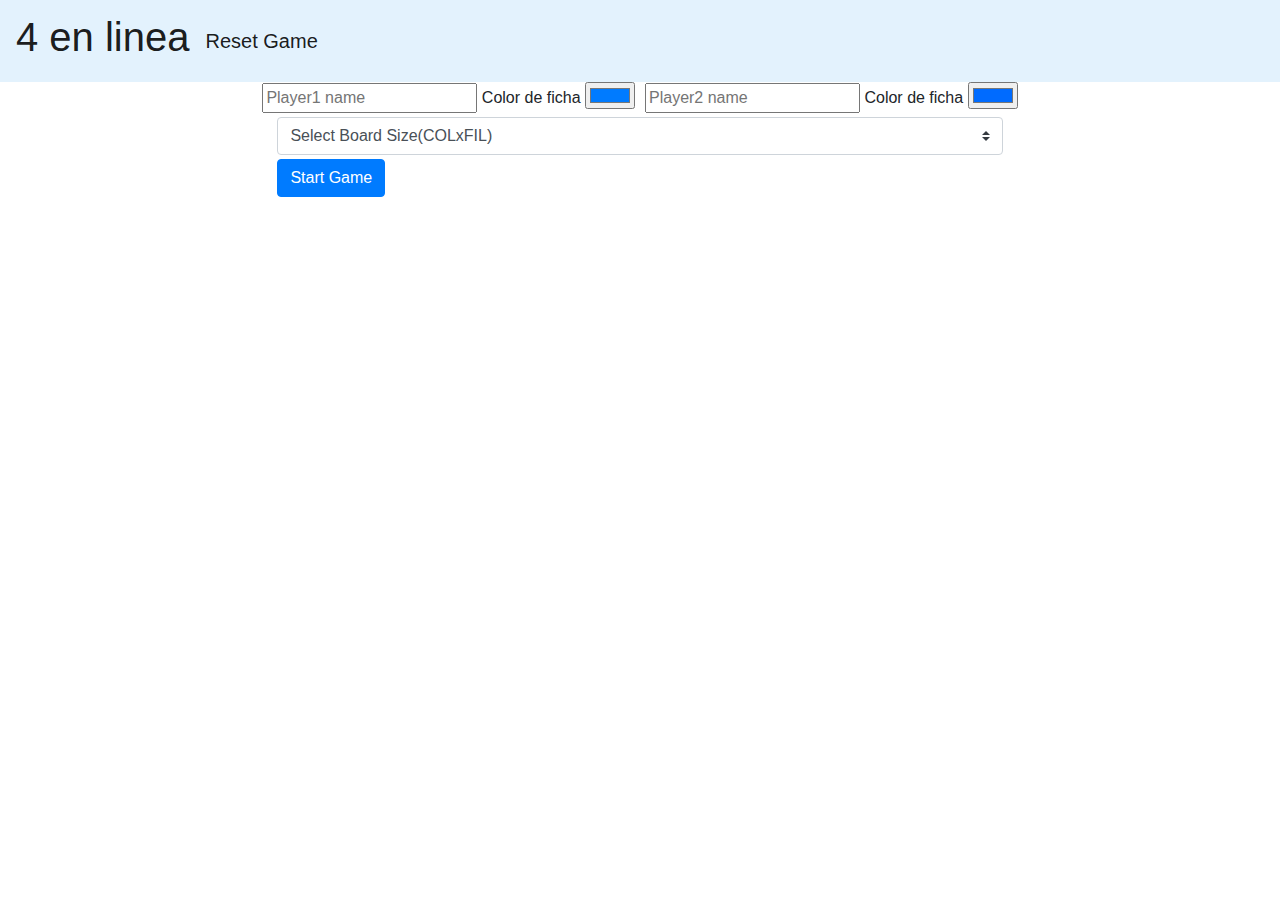
==== Trabajo Practico 2/index.html @ 462db4bb "Se realiazaron las funcionalidades que se encargan de imprimir los objetos en el canvas" ====
<!DOCTYPE html>
<html lang="en">

<head>
    <meta charset="UTF-8">
    <meta name="viewport" content="width=device-width, initial-scale=1.0">
    <link rel="stylesheet" href="https://stackpath.bootstrapcdn.com/bootstrap/4.3.1/css/bootstrap.min.css"
        integrity="sha384-ggOyR0iXCbMQv3Xipma34MD+dH/1fQ784/j6cY/iJTQUOhcWr7x9JvoRxT2MZw1T" crossorigin="anonymous">
    <link rel="stylesheet" href="Css/style1.css">
    <title>Document</title>
</head>

<body>
    <header>
        <nav class="navbar sticky-top navbar-expand-lg navbar-light " style="background-color: #e3f2fd;">
            <a class="navbar-brand" href="#">
                <!-- <img src="images/logo.jpg" width="30" height="30" class="d-inline-block align-top" alt="" loading="lazy"> -->
                <h1>4 en linea</h1>
            </a>
            <a class="navbar-brand" href="#">
                <!-- <img src="images/logo.jpg" width="30" height="30" class="d-inline-block align-top" alt="" loading="lazy"> -->
                Reset Game
            </a>
        </nav>
    </header>
    <form id="form">
        <div class="form-row">
            <div class="col">
                <input id="name1" class="playerName" type="text" class="form-control" placeholder="Player1 name">
                    Color de ficha
                    <input type="color" id="color-picker1" value="#007bff">
            </div>
            <div class="col">
                <input id="name2" class="playerName" type="text" class="form-control" placeholder="Player2 name">
                    Color de ficha
                    <input type="color" id="color-picker2" value="#006bff">
            </div>
        </div>
        <div id="alert" class="alert alert-warning" role="alert" hidden>
            Debe seleccionar un tablero antes de jugar
        </div>
        <div class="col-auto my-1">
            <select class="custom-select mr-sm-2" id="boards">
                <option value="0" selected hidden>Select Board Size(COLxFIL)</option>
                <option value="1">7x6</option>
                <option value="2">9x6</option>
                <option value="3">10x10</option>
            </select>
        </div>
        <!--  <div class="btn-group btn-group-toggle" data-toggle="buttons">
            <label class="btn btn-secondary active">
              <input type="radio" name="options" id="option1" checked> Active
            </label>
            <label class="btn btn-secondary">
              <input type="radio" name="options" id="option2"> Radio
            </label>
            <label class="btn btn-secondary">
              <input type="radio" name="options" id="option3"> Radio
            </label>
          </div> -->
        <div class="col-auto">

            <button id="btnStart" type="submit" class="btn btn-primary">Start Game</button>
            <input id="start" type="submit" hidden></input>
        </div>
    </form>

    <svg hidden id="svgElement" width="100" height="100" viewBox="41 54 106 122">
        <rect  id="svgRect" width="100" height="100" style="fill:rgb(0,0,255);" />    
    </svg>

    <canvas hidden id="canvas" width="600" height="500" class="canvas"></canvas>
    <footer>

        <nav hidden id="vis" class="navbar fixed-bottom navbar-light bg-light">
            <p id="p1" class="navbar-brand" ></p>
            <p id="p2" class="navbar-brand" ></p>
        </nav>
    </footer>

    <script src="https://code.jquery.com/jquery-3.3.1.slim.min.js"
        integrity="sha384-q8i/X+965DzO0rT7abK41JStQIAqVgRVzpbzo5smXKp4YfRvH+8abtTE1Pi6jizo"
        crossorigin="anonymous"></script>
    <script src="https://cdnjs.cloudflare.com/ajax/libs/popper.js/1.14.7/umd/popper.min.js"
        integrity="sha384-UO2eT0CpHqdSJQ6hJty5KVphtPhzWj9WO1clHTMGa3JDZwrnQq4sF86dIHNDz0W1"
        crossorigin="anonymous"></script>
    <script src="https://stackpath.bootstrapcdn.com/bootstrap/4.3.1/js/bootstrap.min.js"
        integrity="sha384-JjSmVgyd0p3pXB1rRibZUAYoIIy6OrQ6VrjIEaFf/nJGzIxFDsf4x0xIM+B07jRM"
        crossorigin="anonymous"></script>
    <script type="text/javascript" src="Js/Board.js"></script>
    <script type="text/javascript" src="Js/Chip.js"></script>
    <script type="text/javascript" src="Js/main.js"></script>
</body>

</html>
---- Trabajo Practico 2/Css/style1.css ----
body{
    display: flex;
    flex-direction: column;
    align-items: center;
    min-height: 100%;
    min-width: 100%;
    overflow: auto;
}
header{
    
    display: flex;
    flex-direction: column-reverse;
    width: 100%;
}
canvas{
    margin-top: 3%;
    margin-bottom: 3%;
    display: flex;
    flex-direction: column;
    border:solid 4px black ;
    justify-content: center;
    align-items: center;
}
footer{
    
    margin-top: 3%;
}
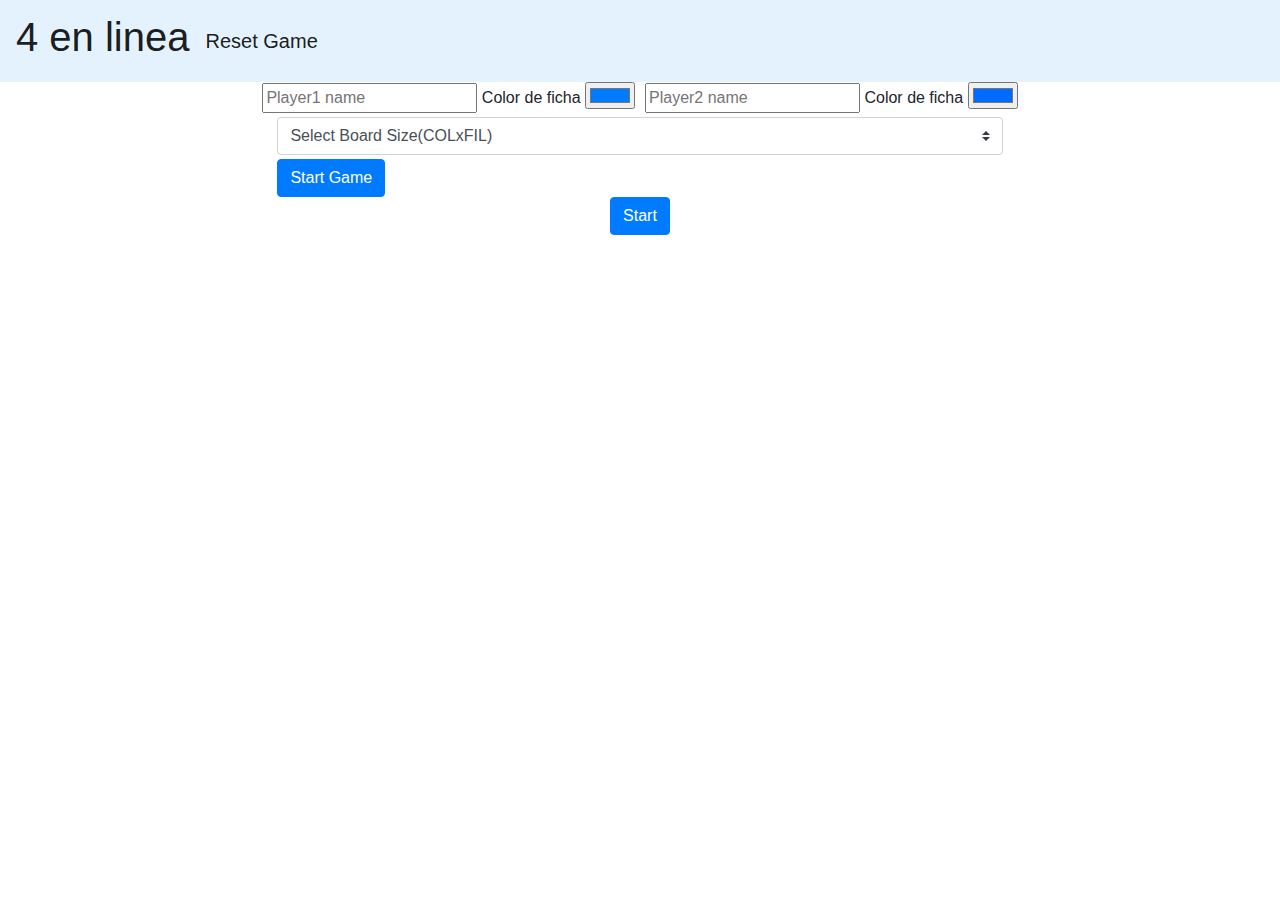
==== commit 3f0e9cb0: "GameBoard almacenanado posiciones  y dibujando" ====
--- a/Trabajo Practico 2/index.html
+++ b/Trabajo Practico 2/index.html
@@ -64,7 +64,8 @@
             <input id="start" type="submit" hidden></input>
         </div>
     </form>
-
+    <button id="btnT" type="submit" class="btn btn-primary">Start</button>
+    
     <svg hidden id="svgElement" width="100" height="100" viewBox="41 54 106 122">
         <rect  id="svgRect" width="100" height="100" style="fill:rgb(0,0,255);" />    
     </svg>
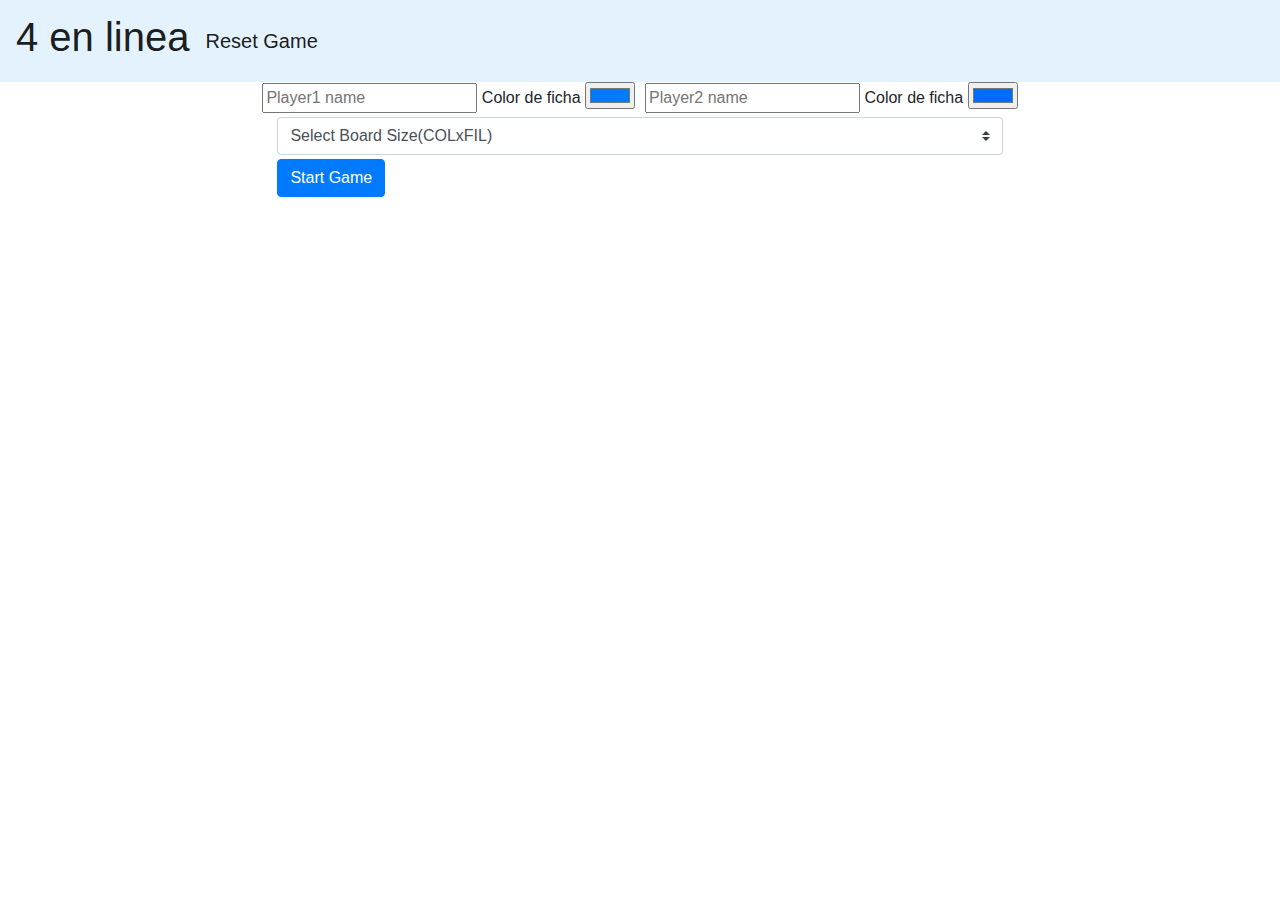
==== commit d56b5d96: "Drag and Drop e introduccion al tablero funcionando  correctamente" ====
--- a/Trabajo Practico 2/index.html
+++ b/Trabajo Practico 2/index.html
@@ -60,11 +60,10 @@
           </div> -->
         <div class="col-auto">
 
-            <button id="btnStart" type="submit" class="btn btn-primary">Start Game</button>
-            <input id="start" type="submit" hidden></input>
+            <button id="btnStart" type="button" class="btn btn-primary">Start Game</button>
+            <input id="start" type="hidden" ></input>
         </div>
     </form>
-    <button id="btnT" type="submit" class="btn btn-primary">Start</button>
     
     <svg hidden id="svgElement" width="100" height="100" viewBox="41 54 106 122">
         <rect  id="svgRect" width="100" height="100" style="fill:rgb(0,0,255);" />    
@@ -88,8 +87,8 @@
     <script src="https://stackpath.bootstrapcdn.com/bootstrap/4.3.1/js/bootstrap.min.js"
         integrity="sha384-JjSmVgyd0p3pXB1rRibZUAYoIIy6OrQ6VrjIEaFf/nJGzIxFDsf4x0xIM+B07jRM"
         crossorigin="anonymous"></script>
+    <script type="text/javascript" src="Js/Chip.js"></script>
     <script type="text/javascript" src="Js/Board.js"></script>
-    <script type="text/javascript" src="Js/Chip.js"></script>
     <script type="text/javascript" src="Js/main.js"></script>
 </body>
 
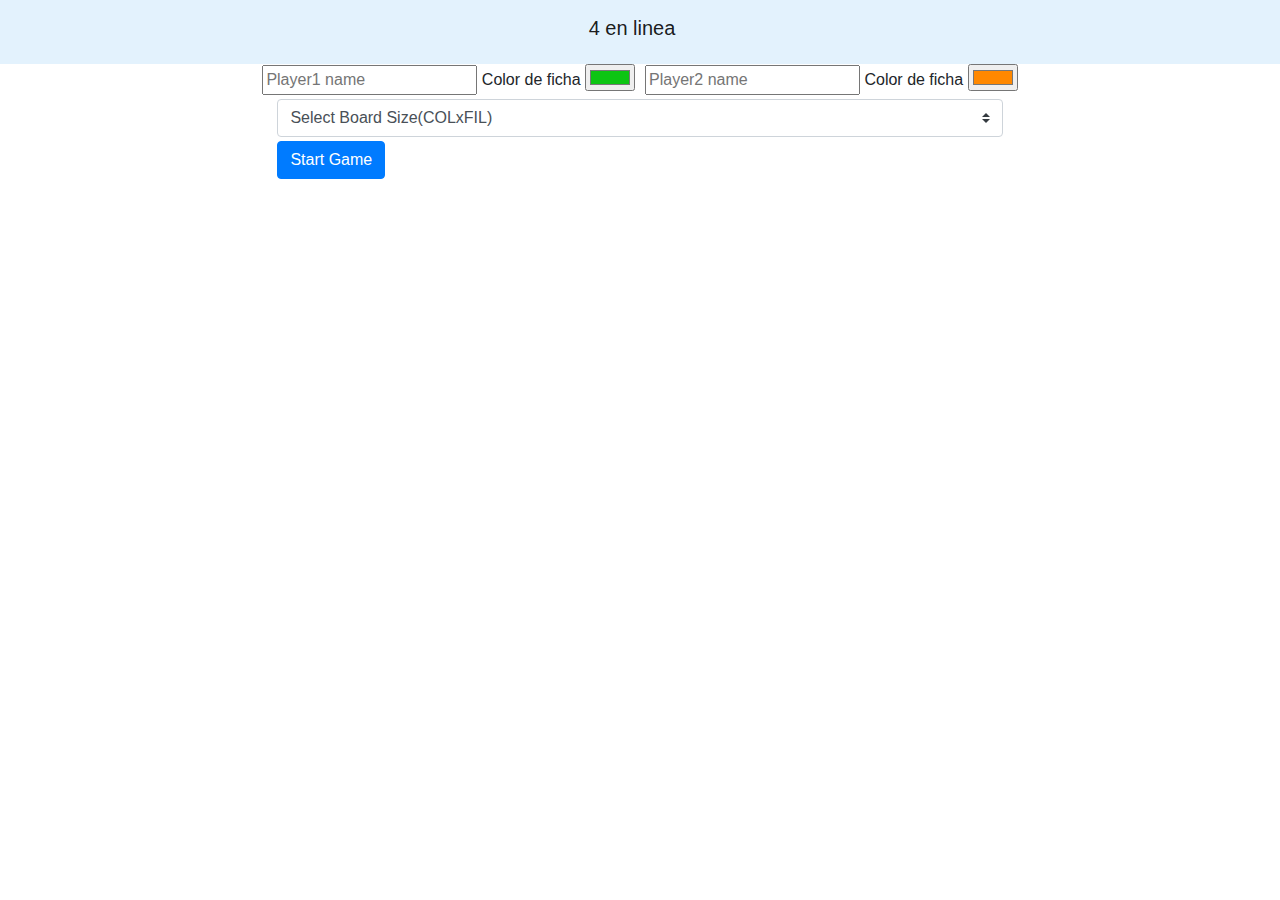
==== commit e902b2a2: "Se termino de realizar toda funcionalidad necesaria Y el reseteo anda pero no imprime las fichas has" ====
--- a/Trabajo Practico 2/index.html
+++ b/Trabajo Practico 2/index.html
@@ -12,33 +12,54 @@
 
 <body>
     <header>
-        <nav class="navbar sticky-top navbar-expand-lg navbar-light " style="background-color: #e3f2fd;">
-            <a class="navbar-brand" href="#">
-                <!-- <img src="images/logo.jpg" width="30" height="30" class="d-inline-block align-top" alt="" loading="lazy"> -->
-                <h1>4 en linea</h1>
-            </a>
-            <a class="navbar-brand" href="#">
+        <nav class="navbar sticky-top navbar-expand-lg navbar-light ">
+            <h1 class="navbar-brand" >
+                4 en linea
+            </h1>
+        </nav>
+    </header>
+    <div class="cards">
+        <div hidden id="cardL" class="card text-white bg-danger mb-3" style="max-width: 18rem;">
+            <div class="card-header">
+                <h2 class="card-title">EMPATE</h2>
+                <!-- <a class="navbar-brand" id="reset" href="#">
+                    <!-- <img src="images/logo.jpg" width="30" height="30" class="d-inline-block align-top" alt="" loading="lazy"> -->
+                    Reset Game
+                </a> -->
+            </div>
+            <div class="card-body">
+            <p class="card-text">No hubo ganadores</p>
+            </div>
+        </div>
+        <div hidden id="cardW" class="card" style="width: 18rem;">
+            <img src="Images/goldTrophy.png" class="card-img-top">
+            <div class="card-body">
+            <h2 id="wnner" class="card-text"></h2>
+            </div>
+            <a class="navbar-brand" id="reset" href="#">
                 <!-- <img src="images/logo.jpg" width="30" height="30" class="d-inline-block align-top" alt="" loading="lazy"> -->
                 Reset Game
             </a>
-        </nav>
-    </header>
+        </div>
+    </div>
     <form id="form">
         <div class="form-row">
             <div class="col">
                 <input id="name1" class="playerName" type="text" class="form-control" placeholder="Player1 name">
                     Color de ficha
-                    <input type="color" id="color-picker1" value="#007bff">
+                    <input type="color" id="color-picker1" value="#0dc513">
             </div>
             <div class="col">
                 <input id="name2" class="playerName" type="text" class="form-control" placeholder="Player2 name">
                     Color de ficha
-                    <input type="color" id="color-picker2" value="#006bff">
+                    <input type="color" id="color-picker2" value="#ff8800">
             </div>
         </div>
+        
         <div id="alert" class="alert alert-warning" role="alert" hidden>
             Debe seleccionar un tablero antes de jugar
         </div>
+
         <div class="col-auto my-1">
             <select class="custom-select mr-sm-2" id="boards">
                 <option value="0" selected hidden>Select Board Size(COLxFIL)</option>
@@ -71,9 +92,14 @@
 
     <canvas hidden id="canvas" width="600" height="500" class="canvas"></canvas>
     <footer>
-
         <nav hidden id="vis" class="navbar fixed-bottom navbar-light bg-light">
             <p id="p1" class="navbar-brand" ></p>
+            <div class="turns navbar-brand">
+                <h4 id="turn" >
+                </h4>
+                <span hidden id="arrow1"> &#8592</span>
+                <span hidden id="arrow2">&#8594</span>
+            </div>
             <p id="p2" class="navbar-brand" ></p>
         </nav>
     </footer>
--- a/Trabajo Practico 2/Css/style1.css
+++ b/Trabajo Practico 2/Css/style1.css
@@ -7,10 +7,11 @@
     overflow: auto;
 }
 header{
-    
     display: flex;
-    flex-direction: column-reverse;
+    flex-direction: row;
+    justify-content:center ;
     width: 100%;
+    background-color: #e3f2fd;
 }
 canvas{
     margin-top: 3%;
@@ -22,6 +23,28 @@
     align-items: center;
 }
 footer{
-    
-    margin-top: 3%;
-}+    background-color: transparent;
+    margin-top: 10%;
+    position: none;
+}
+#p1 ,#arrow1,#arrow2, #p2{
+    padding: 1%;
+    border-radius: 10px;
+}
+.card{
+    border: 10px solid ;
+}
+.card-body{
+    border-top: 2px solid;
+}
+.turns{
+    display: flex;
+    flex-direction: column;
+    align-items: center;
+    justify-content: center;
+}
+.cards{
+    text-align: center;
+    font-family:'Segoe UI',  monospace;
+    color: black;
+}
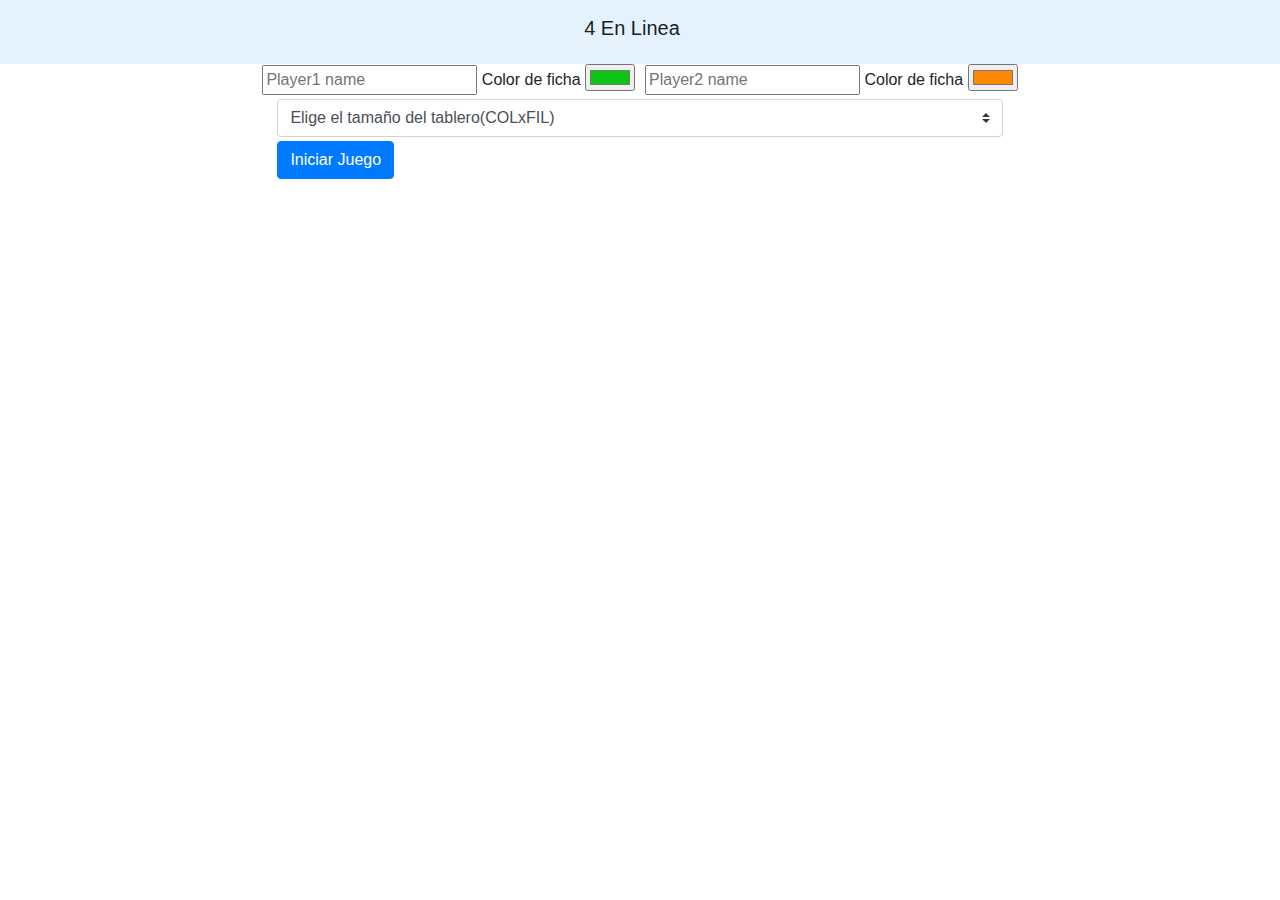
==== commit 44fee389: "Se Termino la transicion de las fichas aunque es tan rapida que no se nota; y se comento la funciona" ====
--- a/Trabajo Practico 2/index.html
+++ b/Trabajo Practico 2/index.html
@@ -7,14 +7,14 @@
     <link rel="stylesheet" href="https://stackpath.bootstrapcdn.com/bootstrap/4.3.1/css/bootstrap.min.css"
         integrity="sha384-ggOyR0iXCbMQv3Xipma34MD+dH/1fQ784/j6cY/iJTQUOhcWr7x9JvoRxT2MZw1T" crossorigin="anonymous">
     <link rel="stylesheet" href="Css/style1.css">
-    <title>Document</title>
+    <title>4EnLinea</title>
 </head>
 
 <body>
     <header>
         <nav class="navbar sticky-top navbar-expand-lg navbar-light ">
             <h1 class="navbar-brand" >
-                4 en linea
+                4 En Linea
             </h1>
         </nav>
     </header>
@@ -22,11 +22,10 @@
         <div hidden id="cardL" class="card text-white bg-danger mb-3" style="max-width: 18rem;">
             <div class="card-header">
                 <h2 class="card-title">EMPATE</h2>
-                <!-- <a class="navbar-brand" id="reset" href="#">
-                    <!-- <img src="images/logo.jpg" width="30" height="30" class="d-inline-block align-top" alt="" loading="lazy"> -->
+                   <!-- <a class="navbar-brand" id="reset" href="#">
                     Reset Game
-                </a> -->
-            </div>
+                   </a>  -->
+             </div>
             <div class="card-body">
             <p class="card-text">No hubo ganadores</p>
             </div>
@@ -36,10 +35,9 @@
             <div class="card-body">
             <h2 id="wnner" class="card-text"></h2>
             </div>
-            <a class="navbar-brand" id="reset" href="#">
-                <!-- <img src="images/logo.jpg" width="30" height="30" class="d-inline-block align-top" alt="" loading="lazy"> -->
-                Reset Game
-            </a>
+            <!-- <a class="navbar-brand" id="reset" href="#">
+                Reiniciar juego
+            </a> -->
         </div>
     </div>
     <form id="form">
@@ -62,28 +60,18 @@
 
         <div class="col-auto my-1">
             <select class="custom-select mr-sm-2" id="boards">
-                <option value="0" selected hidden>Select Board Size(COLxFIL)</option>
+                <option value="0" selected hidden>Elige el tamaño del tablero(COLxFIL)</option>
                 <option value="1">7x6</option>
+                <option value="3">8x5</option>
                 <option value="2">9x6</option>
-                <option value="3">10x10</option>
             </select>
         </div>
-        <!--  <div class="btn-group btn-group-toggle" data-toggle="buttons">
-            <label class="btn btn-secondary active">
-              <input type="radio" name="options" id="option1" checked> Active
-            </label>
-            <label class="btn btn-secondary">
-              <input type="radio" name="options" id="option2"> Radio
-            </label>
-            <label class="btn btn-secondary">
-              <input type="radio" name="options" id="option3"> Radio
-            </label>
-          </div> -->
+
         <div class="col-auto">
-
-            <button id="btnStart" type="button" class="btn btn-primary">Start Game</button>
+            <button id="btnStart" type="button" class="btn btn-primary">Iniciar Juego</button>
             <input id="start" type="hidden" ></input>
         </div>
+
     </form>
     
     <svg hidden id="svgElement" width="100" height="100" viewBox="41 54 106 122">
--- a/Trabajo Practico 2/Css/style1.css
+++ b/Trabajo Practico 2/Css/style1.css
@@ -27,6 +27,13 @@
     margin-top: 10%;
     position: none;
 }
+.form{
+    display: flex;
+    flex-direction: column;
+    align-items: center;
+    justify-items: center;
+    justify-content: space-between;
+}
 #p1 ,#arrow1,#arrow2, #p2{
     padding: 1%;
     border-radius: 10px;
